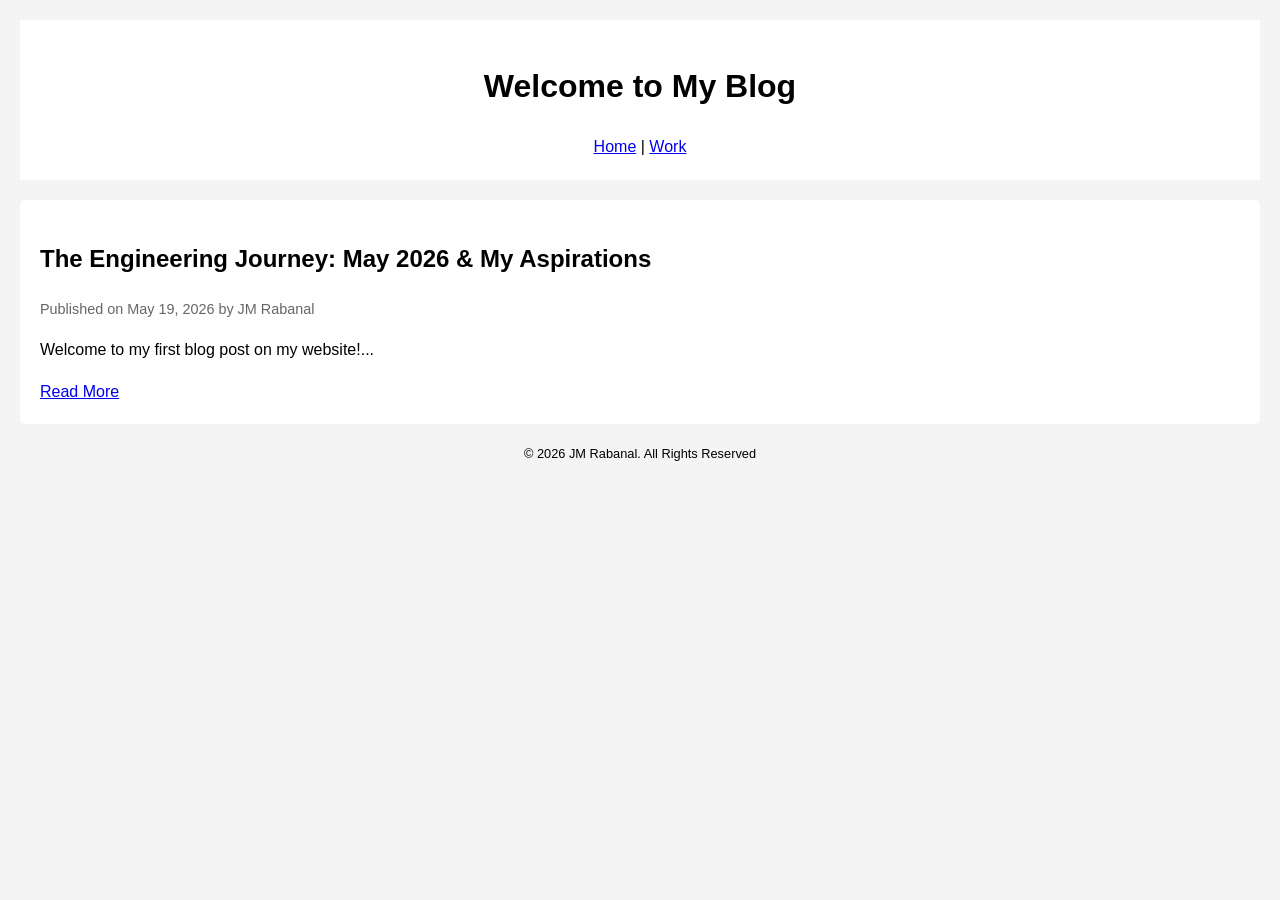
==== blogs.html @ 42db417d "Update blogs.html" ====
<!DOCTYPE html>
<html lang="en">
<head>
    <meta charset="UTF-8">
    <title>Jm's Blogs</title>
    <style>
        /* Basic styling to get started */
        body { font-family: Arial, sans-serif; line-height: 1.6; margin: 0; padding: 20px; background: #f4f4f4; }
        header { text-align: center; padding: 20px; background: white; margin-bottom: 20px; }
        article { background: white; padding: 20px; margin-bottom: 20px; border-radius: 5px; }
        .meta { color: #666; font-size: 0.9em; }
        footer { text-align: center; margin-top: 20px; font-size: 0.8em; }
    </style>
</head>
<body>

    <header>
        <h1>Welcome to My Blog</h1>
        <nav>
            <a href="index.html">Home</a> | <a href="work.html">Work</a>
        </nav>
    </header>

    <main>
        
        <article>
            <h2>The Engineering Journey: May 2026 & My Aspirations</h2>
            <p class="meta">Published on May 19, 2026 by JM Rabanal</p>
            <p>Welcome to my first blog post on my website!...</p>
            <a href="blog posts/post1.html">Read More</a>
        </article>

    </main>

    <footer>
        <p>&copy; 2026 JM Rabanal. All Rights Reserved</p>
    </footer>

</body>
</html>
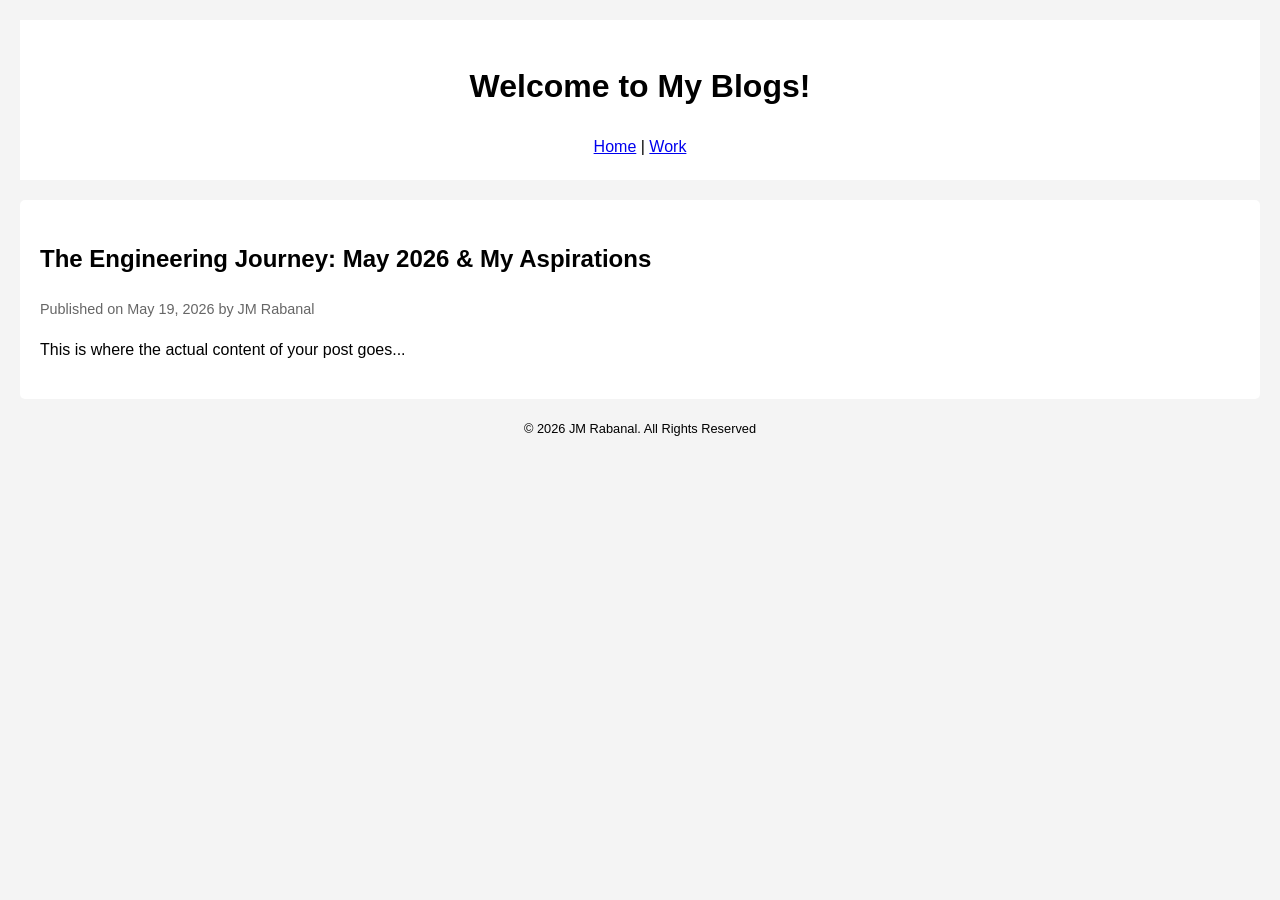
==== commit b806a1dd: "Update blogs.html" ====
--- a/blogs.html
+++ b/blogs.html
@@ -2,39 +2,24 @@
 <html lang="en">
 <head>
     <meta charset="UTF-8">
-    <title>Jm's Blogs</title>
-    <style>
-        /* Basic styling to get started */
-        body { font-family: Arial, sans-serif; line-height: 1.6; margin: 0; padding: 20px; background: #f4f4f4; }
-        header { text-align: center; padding: 20px; background: white; margin-bottom: 20px; }
-        article { background: white; padding: 20px; margin-bottom: 20px; border-radius: 5px; }
-        .meta { color: #666; font-size: 0.9em; }
-        footer { text-align: center; margin-top: 20px; font-size: 0.8em; }
-    </style>
-</head>
+    <title>JM Rabanal's Blogs</title>
+    <link rel="stylesheet" href="style.css"> </head>
 <body>
-
     <header>
-        <h1>Welcome to My Blog</h1>
-        <nav>
-            <a href="index.html">Home</a> | <a href="work.html">Work</a>
-        </nav>
+        <h1>Welcome to My Blogs!</h1>
+        <nav><a href="index.html">Home</a> | <a href="work.html">Work</a></nav>
     </header>
 
     <main>
-        
         <article>
             <h2>The Engineering Journey: May 2026 & My Aspirations</h2>
             <p class="meta">Published on May 19, 2026 by JM Rabanal</p>
-            <p>Welcome to my first blog post on my website!...</p>
-            <a href="blog posts/post1.html">Read More</a>
+            <p>This is where the actual content of your post goes...</p>
         </article>
-
     </main>
 
     <footer>
         <p>&copy; 2026 JM Rabanal. All Rights Reserved</p>
     </footer>
-
 </body>
 </html>
--- a/style.css
+++ b/style.css
@@ -0,0 +1,5 @@
+body { font-family: Arial, sans-serif; line-height: 1.6; margin: 0; padding: 20px; background: #f4f4f4; }
+header { text-align: center; padding: 20px; background: white; margin-bottom: 20px; }
+article { background: white; padding: 20px; margin-bottom: 20px; border-radius: 5px; }
+.meta { color: #666; font-size: 0.9em; }
+footer { text-align: center; margin-top: 20px; font-size: 0.8em; }
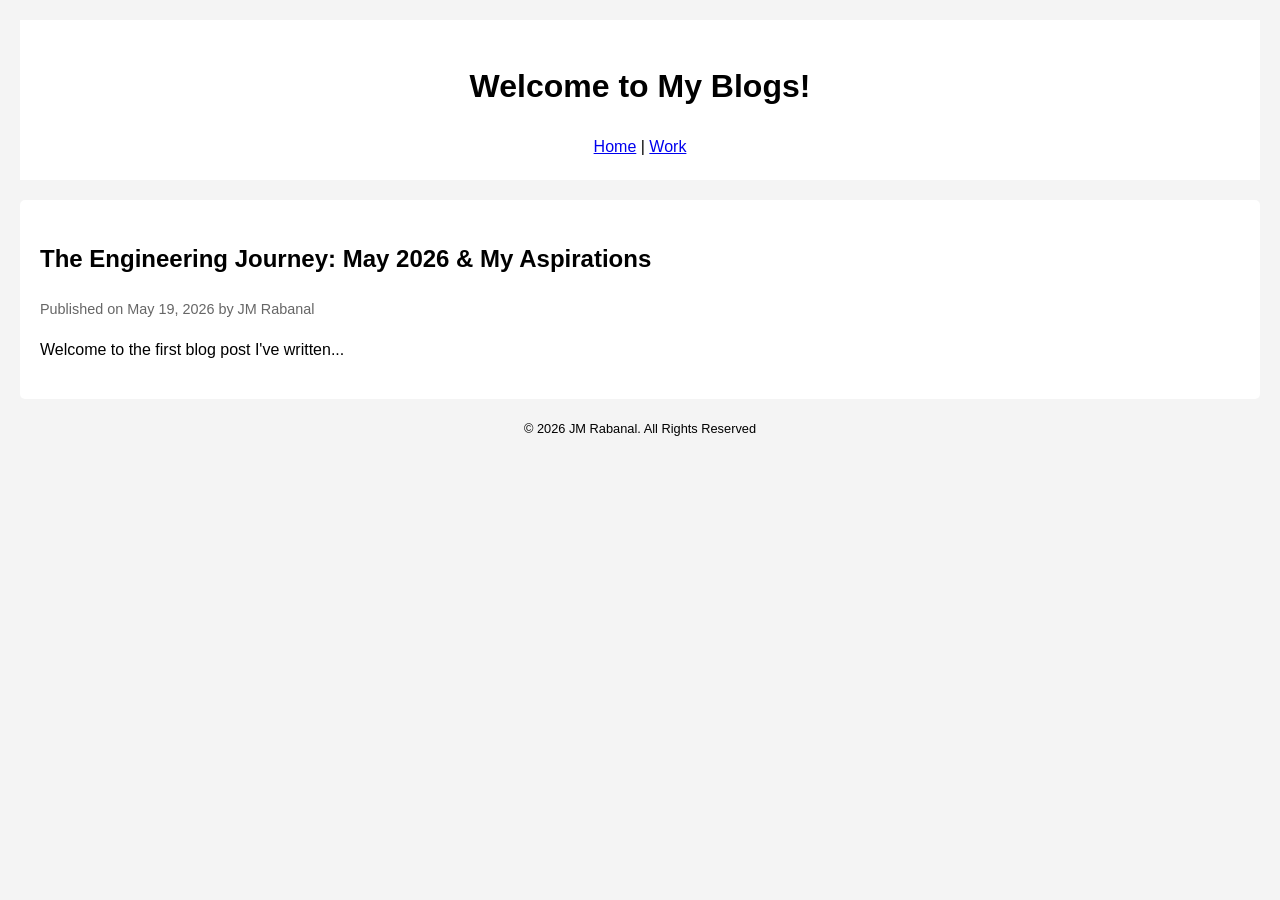
==== commit 56a4a16b: "Update blogs.html" ====
--- a/blogs.html
+++ b/blogs.html
@@ -14,7 +14,7 @@
         <article>
             <h2>The Engineering Journey: May 2026 & My Aspirations</h2>
             <p class="meta">Published on May 19, 2026 by JM Rabanal</p>
-            <p>This is where the actual content of your post goes...</p>
+            <p>Welcome to the first blog post I've written...</p>
         </article>
     </main>
 
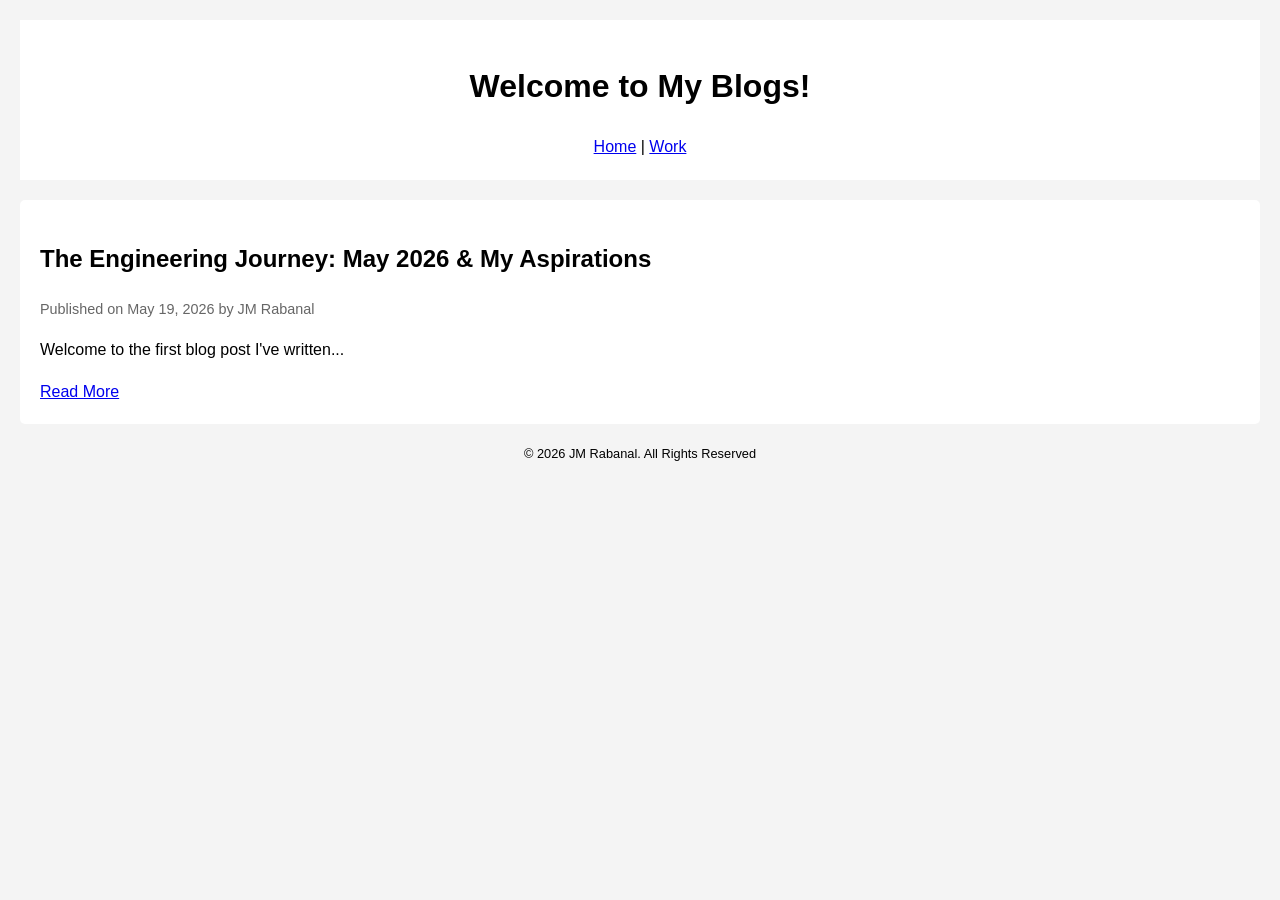
==== commit 74fd4d25: "Update blogs.html" ====
--- a/blogs.html
+++ b/blogs.html
@@ -15,6 +15,7 @@
             <h2>The Engineering Journey: May 2026 & My Aspirations</h2>
             <p class="meta">Published on May 19, 2026 by JM Rabanal</p>
             <p>Welcome to the first blog post I've written...</p>
+            <a href="blog posts/blog1.html">Read More</a>
         </article>
     </main>
 
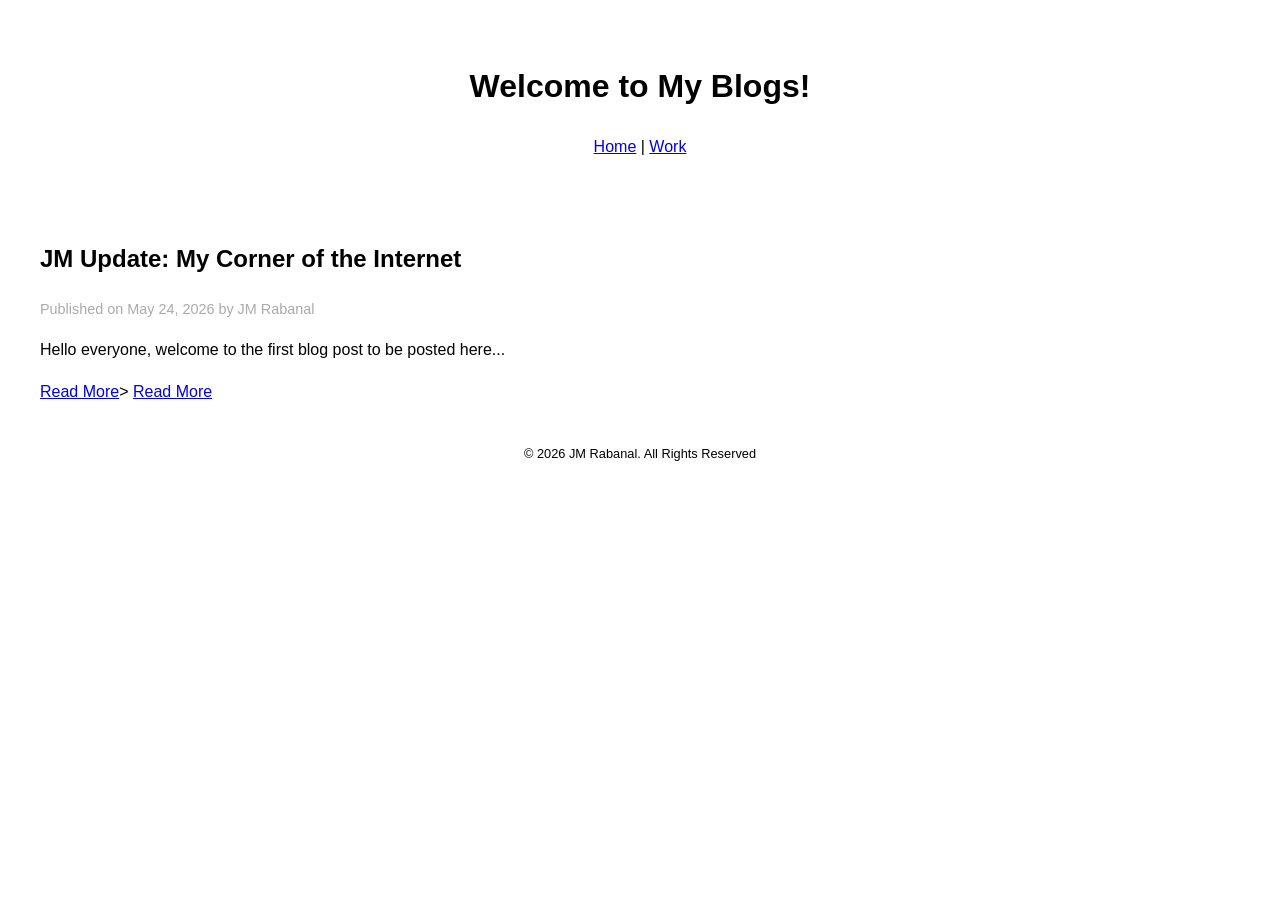
==== commit d8e5b22d: "Update blog post title and content" ====
--- a/blogs.html
+++ b/blogs.html
@@ -12,9 +12,10 @@
 
     <main>
         <article>
-            <h2>The Engineering Journey: May 2026 & My Aspirations</h2>
-            <p class="meta">Published on May 19, 2026 by JM Rabanal</p>
-            <p>Welcome to the first blog post I've written...</p>
+            <h2>JM Update: My Corner of the Internet</h2>
+            <p class="meta">Published on May 24, 2026 by JM Rabanal</p>
+            <p>Hello everyone, welcome to the first blog post to be posted here...</p>
+            <a href="blog posts/blog1.html">Read More</a>>
             <a href="blog posts/blog1.html">Read More</a>
         </article>
     </main>
--- a/style.css
+++ b/style.css
@@ -1,5 +1,29 @@
-body { font-family: Arial, sans-serif; line-height: 1.6; margin: 0; padding: 20px; background: #f4f4f4; }
-header { text-align: center; padding: 20px; background: white; margin-bottom: 20px; }
-article { background: white; padding: 20px; margin-bottom: 20px; border-radius: 5px; }
-.meta { color: #666; font-size: 0.9em; }
-footer { text-align: center; margin-top: 20px; font-size: 0.8em; }
+body { 
+  font-family: Arial, sans-serif; 
+  line-height: 1.6; 
+  margin: 0; 
+  padding: 20px; 
+  background: #ffffff; 
+  color: #000000; 
+}
+header { 
+  text-align: center; 
+  padding: 20px; 
+  background: rgb(255, 255, 255); 
+  margin-bottom: 20px; 
+}
+article { 
+  background: rgb(255, 255, 255); 
+  padding: 20px; 
+  margin-bottom: 20px; 
+  border-radius: 5px; 
+}
+.meta { 
+  color: #aaa; 
+  font-size: 0.9em; 
+}
+footer { 
+  text-align: center; 
+  margin-top: 20px; 
+  font-size: 0.8em; 
+}
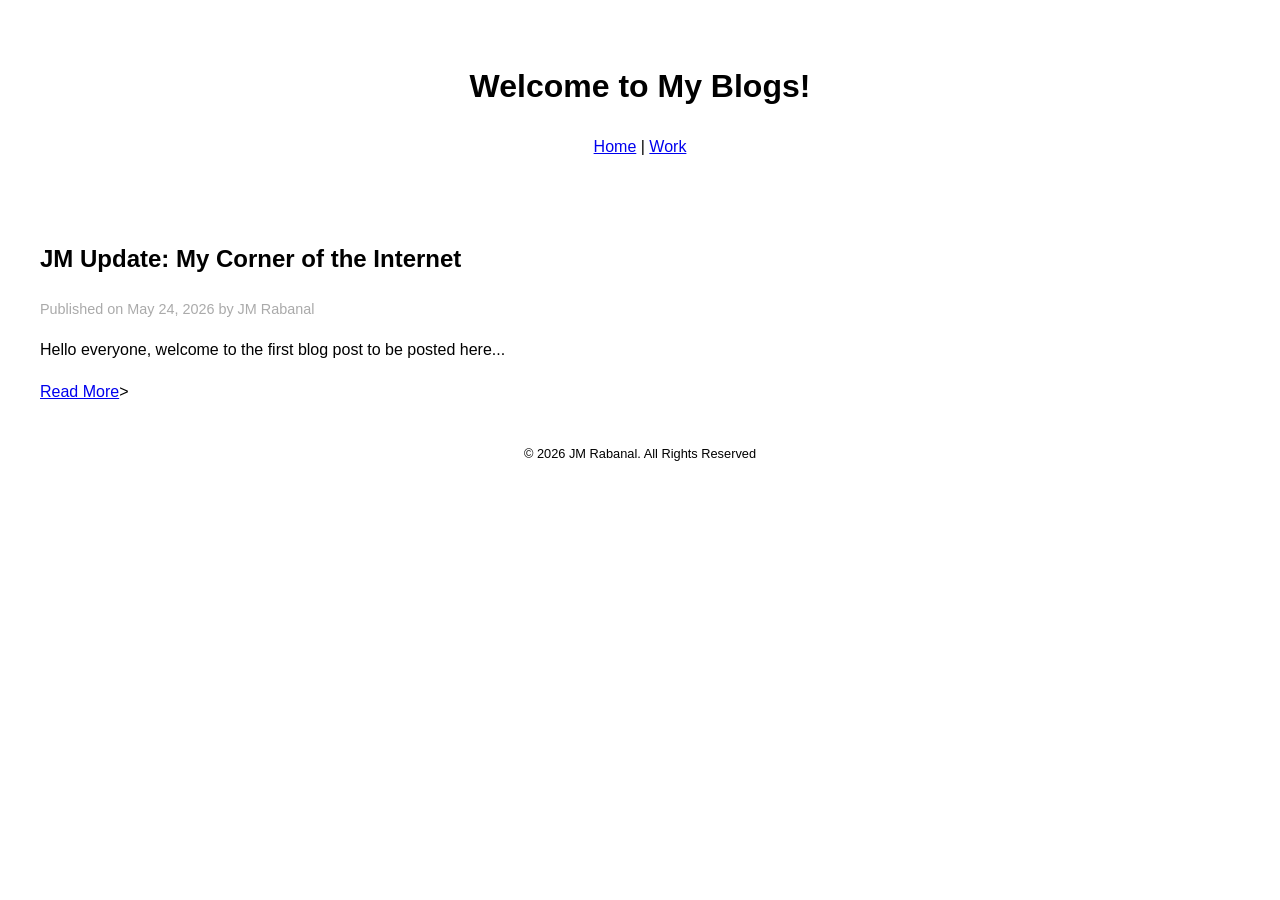
==== commit fa7dc37a: "Update blogs.html" ====
--- a/blogs.html
+++ b/blogs.html
@@ -16,7 +16,6 @@
             <p class="meta">Published on May 24, 2026 by JM Rabanal</p>
             <p>Hello everyone, welcome to the first blog post to be posted here...</p>
             <a href="blog posts/blog1.html">Read More</a>>
-            <a href="blog posts/blog1.html">Read More</a>
         </article>
     </main>
 
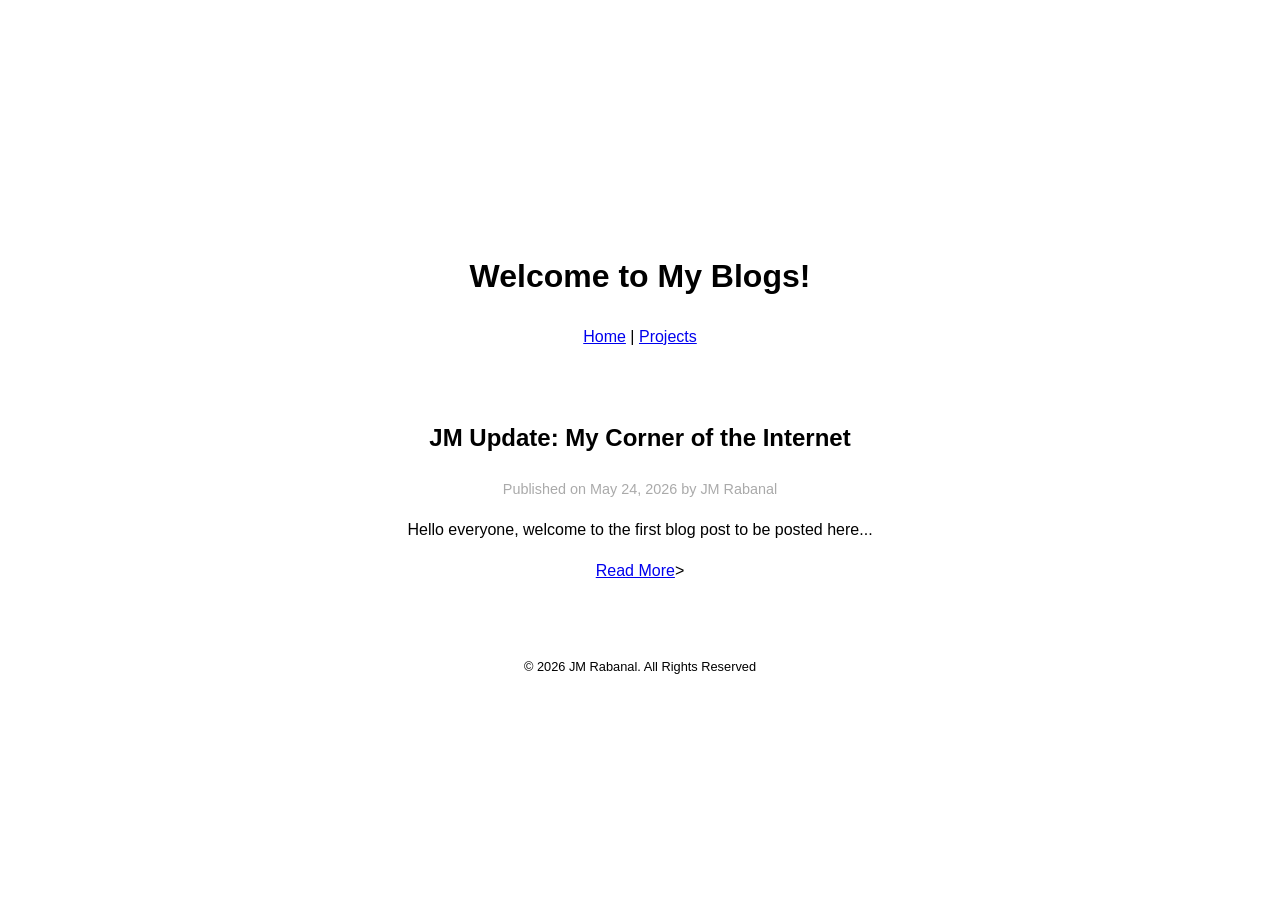
==== commit f339581f: "Changes made to make website available for mobile usage Many of us view websites on our phones somet" ====
--- a/blogs.html
+++ b/blogs.html
@@ -7,7 +7,7 @@
 <body>
     <header>
         <h1>Welcome to My Blogs!</h1>
-        <nav><a href="index.html">Home</a> | <a href="work.html">Work</a></nav>
+        <nav><a href="index.html">Home</a> | <a href="projects.html">Projects</a></nav>
     </header>
 
     <main>
--- a/style.css
+++ b/style.css
@@ -1,16 +1,23 @@
-body { 
-  font-family: Arial, sans-serif; 
-  line-height: 1.6; 
-  margin: 0; 
-  padding: 20px; 
-  background: #ffffff; 
-  color: #000000; 
+body {
+    display: flex;
+    flex-direction: column; 
+    align-items: center;    
+    justify-content: center; 
+    min-height: 100vh;      
+    margin: 0;
+    padding: 20px; 
+    box-sizing: border-box; 
+    text-align: center;     
+    font-family: Arial, sans-serif; 
+    line-height: 1.6; 
+    background: #ffffff; 
+    color: #000000; 
 }
 header { 
   text-align: center; 
   padding: 20px; 
   background: rgb(255, 255, 255); 
-  margin-bottom: 20px; 
+  margin-bottom: 10px; 
 }
 article { 
   background: rgb(255, 255, 255); 
@@ -18,12 +25,47 @@
   margin-bottom: 20px; 
   border-radius: 5px; 
 }
+.video-container {
+    width: 100%;
+    max-width: 560px; 
+    aspect-ratio: 16 / 9; 
+}
+.video-container iframe {
+    width: 100%;
+    height: 100%;
+}
+.blog-image {
+    width: 100%; 
+    max-width: 1000px; 
+    height: auto; 
+    display: block;
+    margin: 10px 0;
+}
 .meta { 
   color: #aaa; 
   font-size: 0.9em; 
+}
+p, h1, h2, a {
+    max-width: 100%;       /* Keeps text strictly inside the screen limits */
+    overflow-wrap: break-word; /* Force-breaks long text strings or URLs if needed */
+    box-sizing: border-box; 
 }
 footer { 
   text-align: center; 
   margin-top: 20px; 
   font-size: 0.8em; 
 }
+@media (max-width: 600px) {
+    body {
+        justify-content: flex-start; 
+        padding: 40px 15px;          
+    }
+    
+    h1 {
+        font-size: 1.8rem;           
+    }
+
+    p {
+        font-size: 1rem;             
+    }
+}
